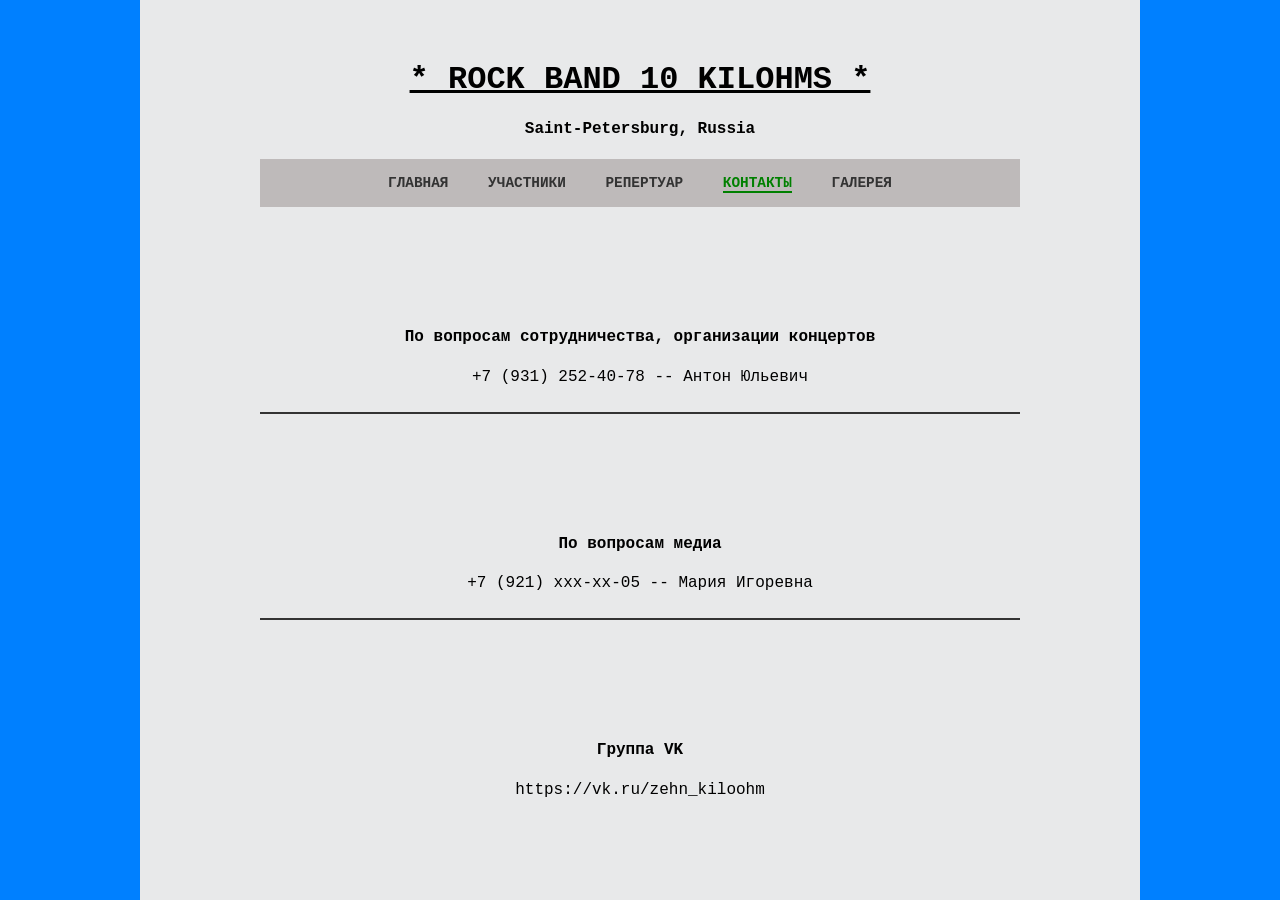
==== contacts.html @ 495f20c7 "Add files via upload" ====
<html>
    <head>
        <meta charset="utf8">
        <title>10 КилоОм - Контакты</title>
		<link rel="icon" href="images\favicon.ico" type="image/ico">
        <link rel="stylesheet" href="STYLE_1.css">
    </head>
    <body>
        <div class="page-bg">
        </div>
        <div class="center-stripe">
            <div class="content-wrapper">
                <h1 style="text-align: center; color: black;">
                    <span class="underline">* ROCK BAND 10 KILOHMS *</span>
                </h1>
                <h4>
                    <div class="band-location">
                        <span>Saint-Petersburg, Russia</span>
                    </div>
                </h4>
                <div class="nav-bar-wrapper">
                    <nav class="main-nav">
                        <ul>
                            <li><a href="index.html">Главная</a></li>
                            <li><a href="members.html">Участники</a></li>
                            <li><a href="repertoire.html">Репертуар</a></li>
                            <li><a href="contacts.html" class="active">Контакты</a></li>
                            <li><a href="gallery.html">Галерея</a></li>
                        </ul>
                    </nav>
                </div>
                <div class="contact-section">
				<div class="content-section">
                    <h4>По вопросам сотрудничества, организации концертов</h4>
                    <p>+7 (931) 252-40-78 -- Антон Юльевич</p>
                </div>
				</div>
                <div class="section-divider"></div>
				<div class="contact-section">
                <div class="content-section">
                    <h4>По вопросам медиа</h4>
                    <p>+7 (921) ххх-хх-05 -- Мария Игоревна</p>
                </div>
                </div>
				<div class="section-divider"></div>
				<div class="contact-section">
                <div class="content-section">
                    <h4>Группа VK</h4>
                    <p>https://vk.ru/zehn_kiloohm</p>
                </div>
                </div>
            </div>
        </div>
    </body>
</html>
---- STYLE_1.css ----
/* Общие стили */
body {
  font-family: Courier, monospace;
  margin: 0;
  padding: 0;
}

/* Фон страницы */
.page-bg {
  position: fixed;
  top: 0;
  left: 0;
  width: 100%;
  height: 100%;
  background-color: #0080ff;
  z-index: -1;
}

/* Центральная полоса */
.center-stripe {
  width: 1000px;
  background-color: #e8e9ea;
  margin: 0 auto;
  padding: 20px 0; /* Добавляем отступы сверху и снизу */
  min-height: 100vh; /* Минимальная высота */
  box-sizing: border-box;
  position: relative;
}

/* Контентный контейнер */
.content-wrapper {
  max-width: 800px;
  margin: 0 auto;
  padding: 20px;
  text-align: center;
  box-sizing: border-box;
  position: relative;
}

.h1, h2, h3 {
  margin: 20px 0;
}
/* Стили для подчеркивания */
.underline {
  text-decoration: underline;
}

/* Стили для навигационного бара */
.nav-bar-wrapper {
  width: 100%;
  background-color: #bebaba; /* Цвет фона бара */
  padding: 15px 0;
  box-sizing: border-box;
  margin-bottom: 20px;
}

.main-nav {
  width: 100%;
  text-align: center;
  margin: 0;
}

.main-nav ul {
  list-style-type: none;
  padding: 0;
  margin: 0;
}

.main-nav li {
  display: inline-block;
  margin: 0 15px;
  font-weight: bold;
  text-transform: uppercase;
  font-size: 0.9rem;
}

.main-nav a {
  text-decoration: none;
  color: #333;
  transition: color 0.3s ease;
}

.main-nav a:hover {
  color: green;
}

.main-nav a.active {
  color: green;
  border-bottom: 2px solid green;
}

/* Стили для грида участников */
.members-grid {
  display: flex;
  gap: 20px;
  margin-top: 30px;
  align-items: stretch;
}

.member-card {
  flex: 1;
  background-color: rgba(255, 255, 255, 0.15);
  border-radius: 8px;
  padding: 24px;
  display: flex;
  flex-direction: column;
  border: 2px solid #808080;
  box-shadow: 8px 8px 16px rgba(0, 0, 0, 0.4);
}

/* Медиа-запросы */
@media (max-width: 768px) {
  .members-grid {
      flex-direction: column;
  }
  
  .band-location {
      position: relative;
      padding-bottom: 12px;
  }
  
  .band-location::after {
      content: '';
      position: absolute;
      bottom: 0;
      left: 50%;
      transform: translateX(-50%);
      width: 60%;
      height: 2px;
      background-color: #3b82f6;
  }
}
*logo-wrapper {
  display: flex;
  justify-content: center; /* Центрируем по горизонтали */
  align-items: center;     /* Центрируем по вертикали */
  height: 100vh;          /* Занимает всю высоту окна */
  position: relative;
  z-index: 1;
}

.outer-border {
  display: flex;
  justify-content: center;
  align-items: center;
  width: 100%;
  max-width: 600px;
  padding: 20px; /* Отступ для внешней рамки */
  border: 4px solid #333; /* Толстая внешняя рамка */
  box-sizing: border-box;
}

.inner-border {
  display: flex;
  justify-content: center;
  align-items: center;
  width: 100%;
  padding: 15px; /* Отступ для внутренней рамки */
  border: 2px solid #333; /* Тонкая внутренняя рамка */
  box-sizing: border-box;
}

.main-logo {
  max-width: 100%;
  height: auto;
  display: block;
}
.contact-section {
  display: flex;
  justify-content: center;
  align-items: center;
  height: calc (200px); /* Отступ от шапки */
  margin-top: 100px; /* Основной отступ от шапки */
}

.contact-content {
  text-align: center;
  padding: 20px;
  max-width: 600px;
}
.section-divider {
  width: 100%;
  height: 2px;
  background-color: #333;
  margin: 10px 0; 
}
.repertoire-table {
  width: 100%;
  border-collapse: collapse;
  margin: 20px 0;
}

.repertoire-table th,
.repertoire-table td {
  padding: 15px;
  border: 1px solid #ddd;
  text-align: left;
}

.repertoire-table th {
  background-color: #f2f2f2;
  font-weight: bold;
}

.repertoire-table tr:nth-child(even) {
  background-color: #f9f9f9;
}

@media (max-width: 768px) {
  .repertoire-table th,
  .repertoire-table td {
      padding: 10px;
  }
}
@media (max-width: 768px) {
  .logo-box {
    width: 150px;
    height: 150px;
  }
}

@media (max-width: 480px) {
  .logo-box {
    width: 100px;
    height: 100px;
  }
}
.container {
  max-width: 1200px; /* Максимальная ширина */
  margin: 0 auto; /* Центрирование */
  padding: 0 20px; /* Отступы по бокам */
}
/* Обёртка для всего контента */
.container {
  max-width: 1200px; /* Максимальная ширина */
  margin: 0 auto; /* Центрирование */
  padding: 0 20px; /* Отступы по бокам */
}
.container {
  max-width: 1200px;
  margin: 0 auto;
  padding: 0 20px;
}

/* Стили для логотипа */
.logo-wrapper {
  display: flex;
  justify-content: center;
  margin: 40px 0; /* Увеличиваем отступ */
}

.logo-box {
  width: 300px; /* Увеличиваем размер рамки */
  height: 300px;
  border: 4px solid #fff; /* Увеличиваем толщину рамки */
  display: flex;
  justify-content: center;
  align-items: center;
  overflow: hidden;
  box-shadow: 0 4px 8px rgba(0,0,0,0.2); /* Добавляем тень для акцента */
}

.site-logo {
  max-width: 100%;
  height: auto;
  width: 100%;
  object-fit: contain;
}

/* Адаптивность */
@media (max-width: 1024px) {
  .logo-box {
    width: 250px;
    height: 250px;
  }
}

@media (max-width: 768px) {
  .logo-box {
    width: 200px;
    height: 200px;
  }
}

@media (max-width: 480px) {
  .logo-box {
    width: 150px;
    height: 150px;
  }
}
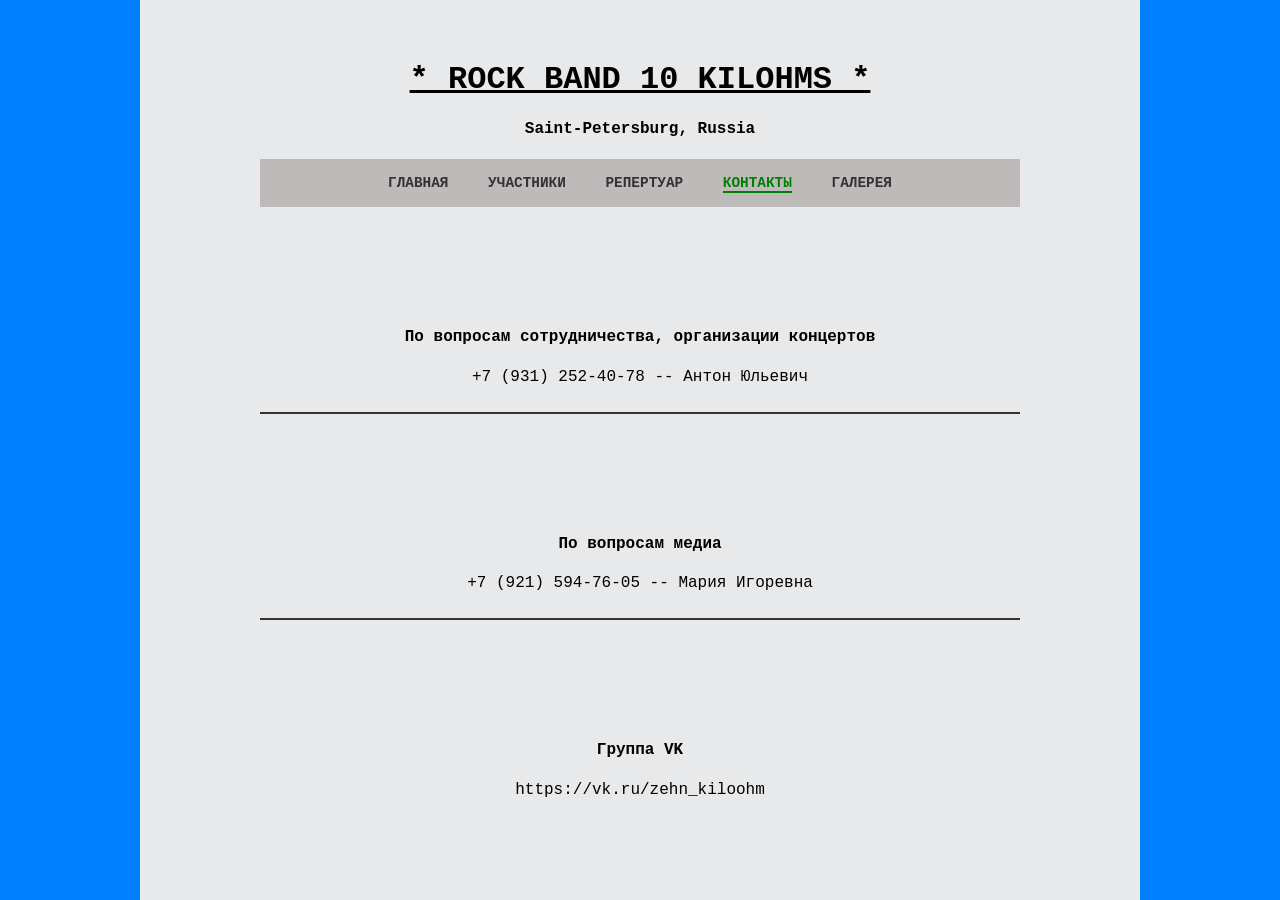
==== commit 99f22d21: "contacts.html" ====
--- a/contacts.html
+++ b/contacts.html
@@ -39,7 +39,7 @@
 				<div class="contact-section">
                 <div class="content-section">
                     <h4>По вопросам медиа</h4>
-                    <p>+7 (921) ххх-хх-05 -- Мария Игоревна</p>
+                    <p>+7 (921) 594-76-05 -- Мария Игоревна</p>
                 </div>
                 </div>
 				<div class="section-divider"></div>
@@ -52,4 +52,4 @@
             </div>
         </div>
     </body>
-</html>+</html>
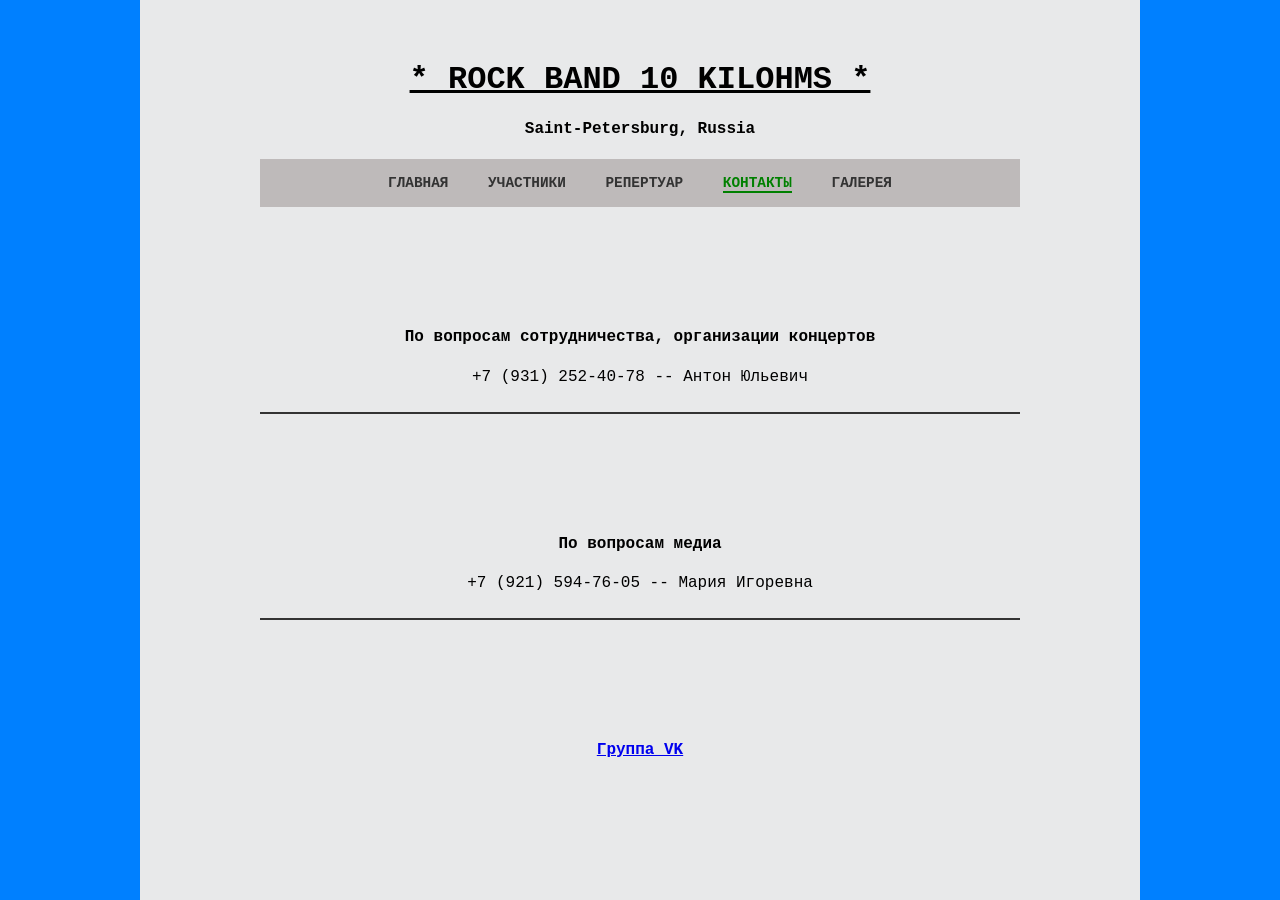
==== commit f279f500: "Add files via upload" ====
--- a/contacts.html
+++ b/contacts.html
@@ -45,11 +45,10 @@
 				<div class="section-divider"></div>
 				<div class="contact-section">
                 <div class="content-section">
-                    <h4>Группа VK</h4>
-                    <p>https://vk.ru/zehn_kiloohm</p>
+                    <h4> <a href="https://vk.ru/zehn_kiloohm">Группа VK </a></h4>
                 </div>
                 </div>
             </div>
         </div>
     </body>
-</html>
+</html>
--- a/STYLE_1.css
+++ b/STYLE_1.css
@@ -267,6 +267,23 @@
   object-fit: contain;
 }
 
+mark {
+    background-color: rgb(7, 196, 7); /* Зелёный фон по умолчанию */
+    color: #b02112; /* красный текст */
+    padding: 2px; /* Небольшая внутренняя область */
+
+  }
+
+.member-photo {
+    width: 100%;            /* Фото займёт всю ширину карточки */
+    юmax-width: 200px;       /* Но не больше 200px */
+    юheight: 200px;          /* Фиксированная высота */
+    object-fit: cover;      /* Обрезает фото, сохраняя пропорции */
+    display: block;         /* Убирает лишние отступы */
+    margin: 0 auto 15px;    /* Центрирует и даёт отступ снизу */
+    border: 2px solid #808080; /* Рамка в тон карточки */
+}
+
 /* Адаптивность */
 @media (max-width: 1024px) {
   .logo-box {
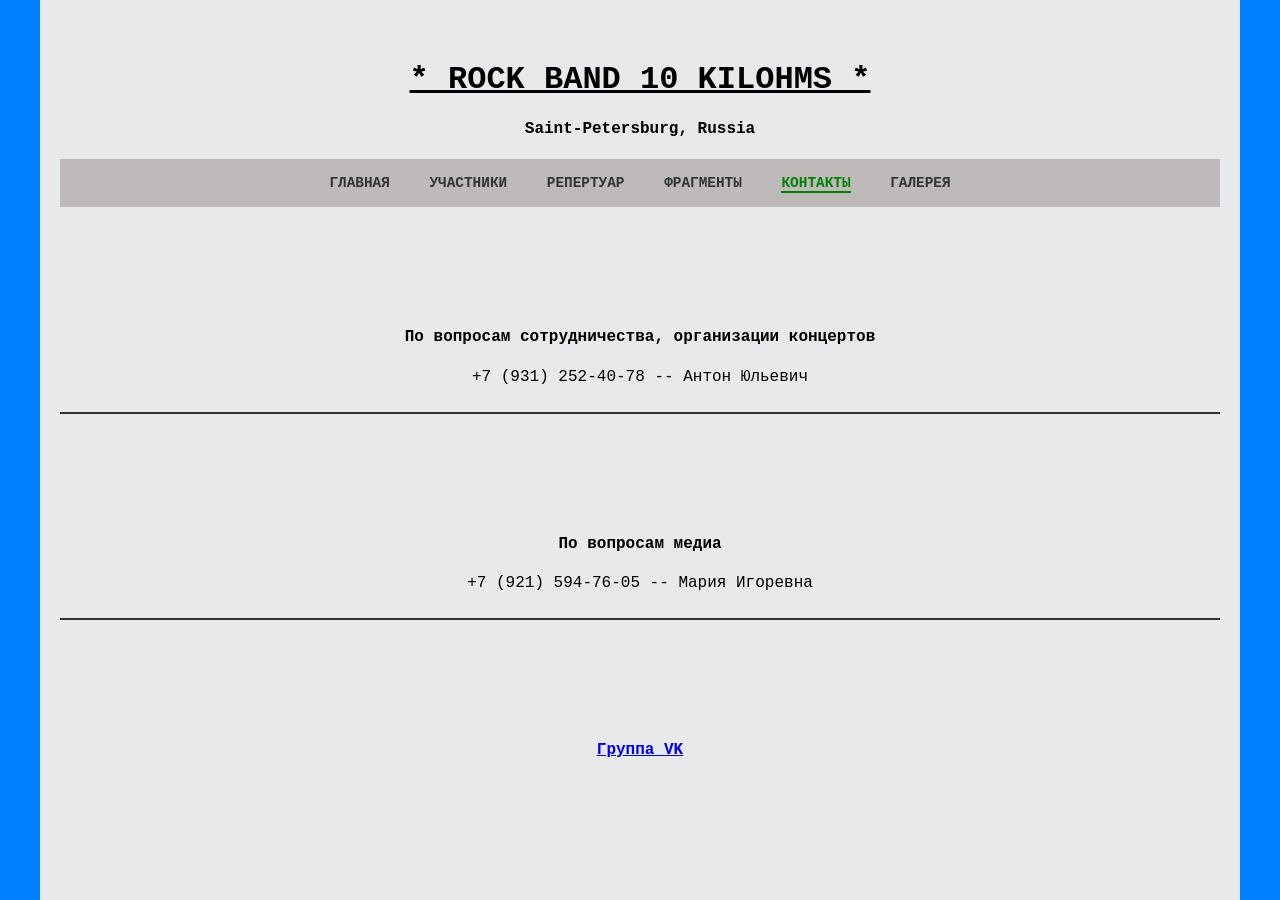
==== commit a93e023d: "contacts.html" ====
--- a/contacts.html
+++ b/contacts.html
@@ -24,6 +24,7 @@
                             <li><a href="index.html">Главная</a></li>
                             <li><a href="members.html">Участники</a></li>
                             <li><a href="repertoire.html">Репертуар</a></li>
+							<li><a href="demo.html">Фрагменты</a></li>
                             <li><a href="contacts.html" class="active">Контакты</a></li>
                             <li><a href="gallery.html">Галерея</a></li>
                         </ul>
@@ -51,4 +52,4 @@
             </div>
         </div>
     </body>
-</html>+</html>
--- a/STYLE_1.css
+++ b/STYLE_1.css
@@ -18,7 +18,7 @@
 
 /* Центральная полоса */
 .center-stripe {
-  width: 1000px;
+  width: 1200px;
   background-color: #e8e9ea;
   margin: 0 auto;
   padding: 20px 0; /* Добавляем отступы сверху и снизу */
@@ -29,7 +29,7 @@
 
 /* Контентный контейнер */
 .content-wrapper {
-  max-width: 800px;
+  max-width: 1500px;
   margin: 0 auto;
   padding: 20px;
   text-align: center;
@@ -92,13 +92,15 @@
 /* Стили для грида участников */
 .members-grid {
   display: flex;
+  flex-wrap: wrap;
   gap: 20px;
   margin-top: 30px;
-  align-items: stretch;
+  align-items: stretch
+  justify-content: center;
 }
 
 .member-card {
-  flex: 1;
+  flex: 1 1 180px;
   background-color: rgba(255, 255, 255, 0.15);
   border-radius: 8px;
   padding: 24px;
@@ -106,6 +108,7 @@
   flex-direction: column;
   border: 2px solid #808080;
   box-shadow: 8px 8px 16px rgba(0, 0, 0, 0.4);
+  min-width: 0;
 }
 
 /* Медиа-запросы */
@@ -276,8 +279,8 @@
 
 .member-photo {
     width: 100%;            /* Фото займёт всю ширину карточки */
-    юmax-width: 200px;       /* Но не больше 200px */
-    юheight: 200px;          /* Фиксированная высота */
+    max-width: 200px;       /* Но не больше 200px */
+    height: 200px;          /* Фиксированная высота */
     object-fit: cover;      /* Обрезает фото, сохраняя пропорции */
     display: block;         /* Убирает лишние отступы */
     margin: 0 auto 15px;    /* Центрирует и даёт отступ снизу */
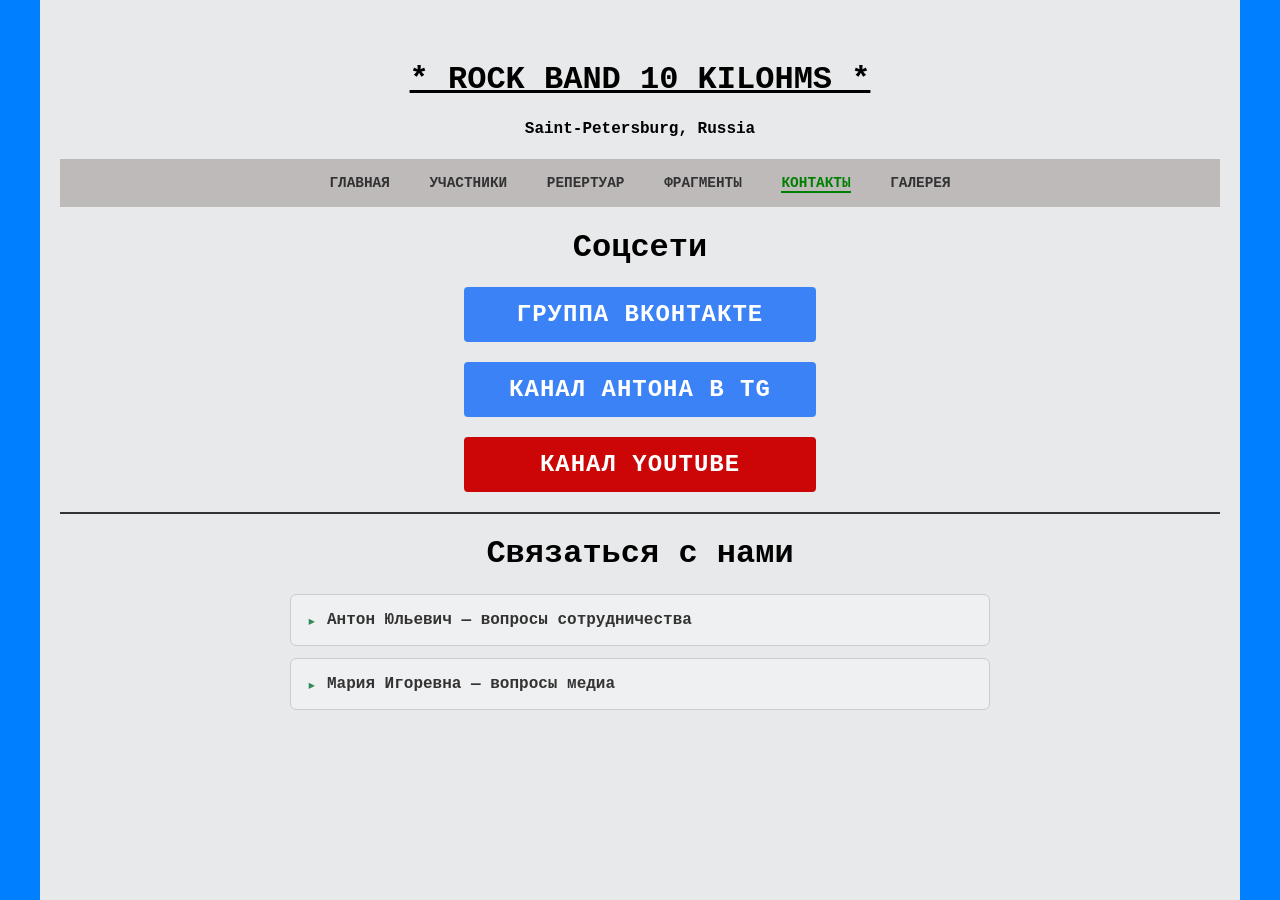
==== commit 4752ff53: "Add files via upload" ====
--- a/contacts.html
+++ b/contacts.html
@@ -24,32 +24,47 @@
                             <li><a href="index.html">Главная</a></li>
                             <li><a href="members.html">Участники</a></li>
                             <li><a href="repertoire.html">Репертуар</a></li>
-							<li><a href="demo.html">Фрагменты</a></li>
+                            <li><a href="demo.html">Фрагменты</a></li>
                             <li><a href="contacts.html" class="active">Контакты</a></li>
                             <li><a href="gallery.html">Галерея</a></li>
+                            
                         </ul>
                     </nav>
                 </div>
+                <h1>Соцсети</h1>
                 <div class="contact-section">
-				<div class="content-section">
-                    <h4>По вопросам сотрудничества, организации концертов</h4>
-                    <p>+7 (931) 252-40-78 -- Антон Юльевич</p>
+                    <div class="content-section">
+                    <h2><a href="https://vk.ru/tenkilohms" class="vk-button" target="_blank">Группа ВКонтакте</a></h2>
                 </div>
-				</div>
+                <div class="contact-section">
+                    <div class="content-section">
+                    <h2><a href="https://t.me/bienkovsky" class="vk-button" target="_blank">Канал Антона в TG</a></h2>
+                </div>
+                <div class="content-section">
+                    <h2><a href="www.youtube.com/@tenkilohms" class="yt-button" target="_blank">Канал YouTube</a></h2>
+                </div>
                 <div class="section-divider"></div>
-				<div class="contact-section">
-                <div class="content-section">
-                    <h4>По вопросам медиа</h4>
-                    <p>+7 (921) 594-76-05 -- Мария Игоревна</p>
-                </div>
-                </div>
-				<div class="section-divider"></div>
-				<div class="contact-section">
-                <div class="content-section">
-                    <h4> <a href="https://vk.ru/zehn_kiloohm">Группа VK </a></h4>
-                </div>
+                <h1>Связаться с нами</h1>
+                <div class="contact-accordion">
+                 <details class="contact-item">
+                    <summary>Антон Юльевич — вопросы сотрудничества</summary>
+                    <div class="contact-details">
+                            <p><strong>Телефон:</strong> <a href="tel:+79312524078">+7 (931) 252-40-78</a></p>
+                            <p><strong>Telegram:</strong> <a href="https://t.me/@Fast_Geschihtforscher" target="_blank">@Fast_Geschihtforscher</a></p>
+                            <p><strong>VK:</strong> <a href="https://vk.ru/prokopyev_a_yu" target="_blank">Профиль</a></p>
+                    </div>
+                 </details>
+
+                 <details class="contact-item">
+                    <summary>Мария Игоревна — вопросы медиа</summary>
+                    <div class="contact-details">
+                        <p><strong>Телефон:</strong> <a href="tel:+79215947605">+7 (921) 594-76-05</a></p>
+                        <p><strong>Telegram:</strong> <a href="https://t.me/@dcoswt" target="_blank">@dcoswt</a></p>
+                        <p><strong>VK:</strong> <a href="https://vk.ru/id587645052" target="_blank">Профиль</a></p>
+                     </div>
+                 </details>
                 </div>
             </div>
         </div>
     </body>
-</html>
+</html>
--- a/STYLE_1.css
+++ b/STYLE_1.css
@@ -21,7 +21,7 @@
   width: 1200px;
   background-color: #e8e9ea;
   margin: 0 auto;
-  padding: 20px 0; /* Добавляем отступы сверху и снизу */
+  padding: 20px 0 70px 0; /* Добавляем отступы сверху и снизу */
   min-height: 100vh; /* Минимальная высота */
   box-sizing: border-box;
   position: relative;
@@ -168,19 +168,7 @@
   height: auto;
   display: block;
 }
-.contact-section {
-  display: flex;
-  justify-content: center;
-  align-items: center;
-  height: calc (200px); /* Отступ от шапки */
-  margin-top: 100px; /* Основной отступ от шапки */
-}
-
-.contact-content {
-  text-align: center;
-  padding: 20px;
-  max-width: 600px;
-}
+
 .section-divider {
   width: 100%;
   height: 2px;
@@ -287,6 +275,15 @@
     border: 2px solid #808080; /* Рамка в тон карточки */
 }
 
+audio {
+  width: 100%;              /* растягивается на всю ширину контейнера */
+  max-width: 400px;         /* но не больше 400px */
+  min-width: 260px;         /* и не меньше — иначе сжимается в кашу */
+  height: 40px;             /* фиксированная высота */
+  display: block;           /* убирает лишние отступы */
+  margin: 10px auto;        /* центрирует и даёт отступы */
+}
+
 /* Адаптивность */
 @media (max-width: 1024px) {
   .logo-box {
@@ -309,13 +306,278 @@
   }
 }
 
-
-
-
-
-
-
-
-
-
-
+.custom-player {
+  background-color: #e8e9ea;
+  border: 2px solid #808080;
+  border-radius: 8px;
+  padding: 12px 16px;
+  max-width: 500px;
+  margin: 16px auto;
+  font-family: Courier, monospace;
+  box-shadow: 4px 4px 8px rgba(0,0,0,0.15);
+}
+
+.player-info {
+  display: flex;
+  flex-direction: column;
+  margin-bottom: 8px;
+}
+
+.player-title {
+  font-weight: bold;
+  font-size: 1rem;
+  color: #222;
+}
+
+.player-artist {
+  font-size: 0.85rem;
+  color: #555;
+}
+
+.player-controls {
+  display: flex;
+  align-items: center;
+  gap: 10px;
+}
+
+.player-btn {
+  background-color: #2e8b57;
+  color: white;
+  border: none;
+  border-radius: 50%;
+  width: 36px;
+  height: 36px;
+  font-size: 1rem;
+  cursor: pointer;
+  flex-shrink: 0;
+}
+
+.player-btn:hover {
+  background-color: #256b44;
+}
+
+.player-progress {
+  flex: 1;
+  height: 6px;
+  background-color: #c0c0c0;
+  border-radius: 3px;
+  cursor: pointer;
+  position: relative;
+}
+
+.player-progress-bar {
+  height: 100%;
+  width: 0%;
+  background-color: #2e8b57;
+  border-radius: 3px;
+}
+
+.player-time {
+  font-size: 0.8rem;
+  color: #333;
+  min-width: 80px;
+  text-align: center;
+}
+
+/* Адаптив для телефона */
+@media (max-width: 480px) {
+  .player-controls {
+    flex-wrap: wrap;
+  }
+  .player-time {
+    min-width: 60px;
+    font-size: 0.7rem;
+  }
+}
+
+.vk-button {
+  display: inline-block;
+  padding: 12px 24px;
+  background-color: #3b82f6;     /* твой зелёный */
+  color: #fff;
+  text-decoration: none;
+  font-family: Courier, monospace;
+  font-weight: bold;
+  text-transform: uppercase;
+  letter-spacing: 1px;
+  border: 2px solid #3b82f6;
+  border-radius: 4px;
+  transition: background-color 0.2s, color 0.2s;
+  width: 300px
+}
+
+.vk-button:hover {
+  background-color: transparent;
+  color: #2e8b57;
+  border: 2px solid #3b82f6;
+} 
+
+.yt-button {
+  display: inline-block;
+  padding: 12px 24px;
+  background-color: #cc0606;     /* твой зелёный */
+  color: #fff;
+  text-decoration: none;
+  font-family: Courier, monospace;
+  font-weight: bold;
+  text-transform: uppercase;
+  letter-spacing: 1px;
+  border: 2px solid #cc0606;
+  border-radius: 4px;
+  transition: background-color 0.2s, color 0.2s;
+  width: 300px
+}
+
+.yt-button:hover {
+  background-color: transparent;
+  color: #2e8b57;
+  border: 2px solid #cc0606;
+} 
+
+.rtu-button {
+  display: inline-block;
+  padding: 12px 24px;
+  background-color: #383428;     /* твой зелёный */
+  color: #fff;
+  text-decoration: none;
+  font-family: Courier, monospace;
+  font-weight: bold;
+  text-transform: uppercase;
+  letter-spacing: 1px;
+  border: 2px solid #383428;
+  border-radius: 4px;
+  transition: background-color 0.2s, color 0.2s;
+  width: 250px
+}
+
+.rtu-button:hover {
+  background-color: transparent;
+  color: #2e8b57;
+  border: 2px solid #383428;
+} 
+
+a[href^="tel:"] {
+  color: #2e8b57;
+  text-decoration: none;
+  font-weight: bold;
+}
+a[href^="tel:"]:hover {
+  text-decoration: underline;
+}
+
+/* Фиксированные отступы для текста в контактах */
+.contacts-section p {
+  margin: 0 0 12px 0;      /* отступ снизу между строками */
+  line-height: 1.6;         /* фиксированная высота строки */
+}
+
+.contacts-section h1,
+.contacts-section h2 {
+  margin: 30px 0 20px 0;    /* отступы для заголовков */
+  line-height: 1.4;
+}
+
+.contact-list {
+  list-style: none;          /* убираем стандартные маркеры */
+  padding: 0;
+  margin: 0;
+  max-width: 700px; 
+  min-width: 500px;          /* ограничиваем ширину, чтобы не растягивалось */
+  margin-left: auto;
+  margin-right: auto;        /* центрируем блок */
+}
+
+.contact-list li {
+  display: flex;
+  align-items: flex-start;
+  padding: 8px 0 8px 20px;   /* отступ слева под маркер */
+  position: relative;
+  line-height: 1.6;
+}
+
+.contact-list li::before {
+  content: "—";              /* кастомный маркер — тире */
+  position: absolute;
+  left: 0;
+  color: #2e8b57;            /* зелёный акцент */
+  font-weight: bold;
+}
+
+.contact-label {
+  flex: 2;                   /* занимает левую часть */
+  color: #333;
+  text-align: left;
+  font-weight: bold;
+}
+
+.contact-phone {
+  flex: 1;                   /* занимает правую часть */
+  text-align: left;         /* выравнивает телефон по правому краю */
+  white-space: nowrap;       /* не переносит телефон на новую строку */
+  font-weight: bold;
+}
+
+.contact-accordion {
+  max-width: 700px;
+  margin: 0 auto;
+  text-align: left;
+}
+
+.contact-item {
+  border: 1px solid #ccc;
+  border-radius: 6px;
+  margin-bottom: 12px;
+  padding: 8px 16px;
+  background-color: rgba(255, 255, 255, 0.3);
+  transition: background-color 0.2s;
+}
+
+.contact-item[open] {
+  background-color: rgba(46, 139, 87, 0.08); /* лёгкий зелёный оттенок */
+}
+
+.contact-item summary {
+  cursor: pointer;
+  font-weight: bold;
+  color: #333;
+  padding: 8px 0;
+  list-style: none;              /* убираем стандартный треугольник */
+  position: relative;
+  padding-left: 20px;
+}
+
+.contact-item summary::before {
+  content: "▸";                  /* кастомный маркер */
+  position: absolute;
+  left: 0;
+  color: #2e8b57;
+  transition: transform 0.2s;
+}
+
+.contact-item[open] summary::before {
+  transform: rotate(90deg);      /* поворот при раскрытии */
+}
+
+.contact-item summary::-webkit-details-marker {
+  display: none;                 /* убираем треугольник в Safari */
+}
+
+.contact-details {
+  padding: 10px 0 10px 20px;
+  line-height: 1.8;
+  border-top: 1px dashed #ccc;
+  margin-top: 8px;
+}
+
+.contact-details p {
+  margin: 0;
+}
+
+.contact-details a {
+  color: #2e8b57;
+  text-decoration: none;
+}
+
+.contact-details a:hover {
+  text-decoration: underline;
+}
